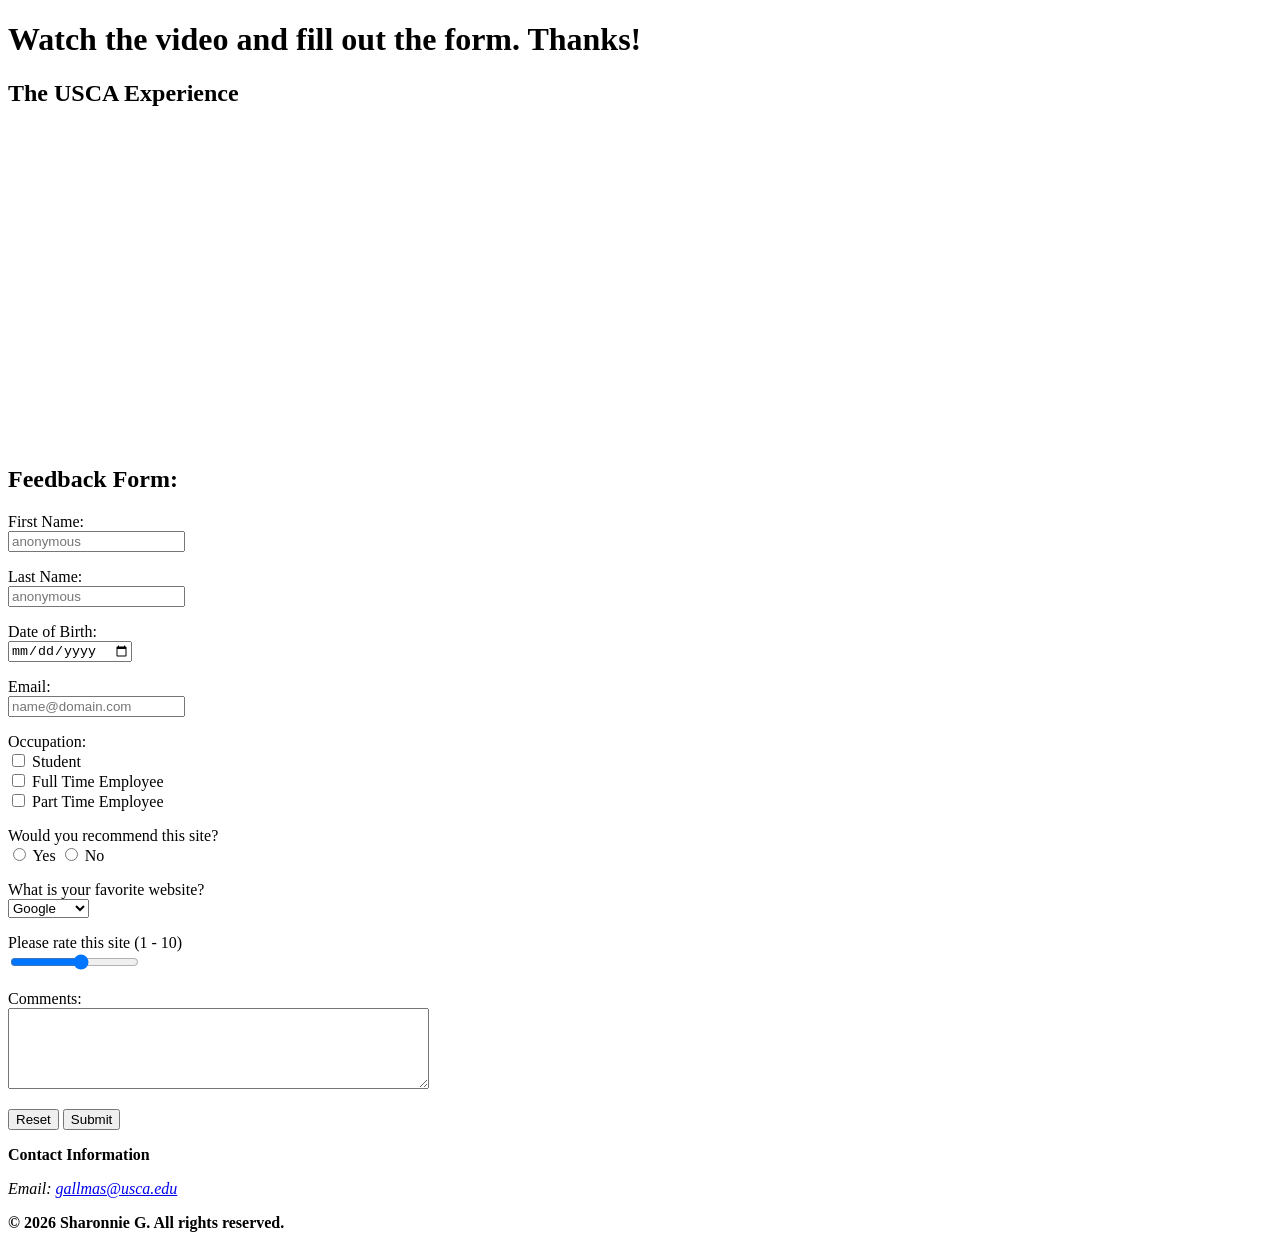
==== ContactMe.html @ e7e9f501 "Assignment 2 Done" ====
<!DOCTYPE html>
<html lang="en">

<head>
    <title> Contact Me </title>
    <meta charset="UTF-8">
</head>


<body>
    <header>
        <h1> Watch the video and fill out the form. Thanks! </h1>
    </header>
    <main>
        <section> <!-- Video Section -->
            <h2> The USCA Experience </h2>
            <iframe width="560" height="315"
                src="https://www.youtube-nocookie.com/embed/7ph78wNgiT8?si=svE9fIdzME-1Y_kt" frameborder="0"
                allow="accelerometer; autoplay; clipboard-write; encrypted-media; gyroscope; picture-in-picture; web-share"
                referrerpolicy="strict-origin-when-cross-origin" allowfullscreen></iframe>
        </section>
        <section> <!-- Form Section -->
            <h2> Feedback Form: </h2>
            <form action="null" name="feedback">
                <!-- User Information -->
                <p>
                    <label for="fname"> First Name: </label><br>
                    <input type="text" id="fname" name="fname" placeholder="anonymous" required>
                </p>
                <p>
                    <label for="lname"> Last Name: </label><br>
                    <input type="text" id="lname" name="lname" placeholder="anonymous" required>
                </p>
                <p>
                    <label for="dob"> Date of Birth: </label><br>
                    <input type="date" name="dob" id="dob">
                </p>
                <p>
                    <label for="mail"> Email: </label><br>
                    <input type="email" id="mail" name="mail" placeholder="name@domain.com">
                </p>
                <!-- Checkbox for Occupation -->
                <p>
                    <label for="occupation"> Occupation: </label><br>
                    <input type="checkbox" id="occupation1" name="occupation1" value="student">
                    <label for="occupation1"> Student </label><br>
                    <input type="checkbox" id="occupation2" name="occupation2" value="fulltime">
                    <label for="occupation2"> Full Time Employee </label><br>
                    <input type="checkbox" id="occupation3" name="occupation3" value="parttime">
                    <label for="occupation3"> Part Time Employee </label>
                </p>
                <!-- Recommend Radio Buttons -->
                <p>
                    <label for="recommend"> Would you recommend this site? </label><br>
                    <input type="radio" id="yes" name="recommend">
                    <label for="yes"> Yes </label>
                    <input type="radio" id="no" name="recommend">
                    <label for="no"> No </label>
                </p>
                <!-- Favorite Website Selection -->
                <p>
                    <label for="favwebsite"> What is your favorite website? </label><br>
                    <select name="favwebsite" id="favwebsite">
                        <option value="Google"> Google </option>
                        <option value="Facebook"> Facebook </option>
                        <option value="Twitter"> Twitter </option>
                        <option value="YouTube"> YouTube </option>
                        <option value="Other"> Other </option>
                    </select>
                </p>
                <!-- Range Element -->
                <p>
                    <label for="rating"> Please rate this site (1 - 10) </label><br>
                    <input type="range" id="rating" name="rating" min="1" max="10">
                </p>
                <p>
                    <label for="comment"> Comments: </label><br>
                    <textarea name="comment" id="comment" rows="5" cols="50"></textarea>
                </p>
                <p>
                    <input type="reset" name="reset">
                    <input type="submit" name="submit" id="submit">
                </p>
            </form>
        </section>
    </main>

    <!-- Footer -->
    <footer>
        <section id="contactsection">
            <p><b> Contact Information </b></p>
            <address>
                Email: <a href="mailto:gallmas@usca.edu"> gallmas@usca.edu</a>
            </address>
        </section>

        <!-- Copyright Section -->
        <p>
            <strong> &copy; 2026 Sharonnie G. All rights reserved. </strong>
        </p>
    </footer>


</body>

</html>
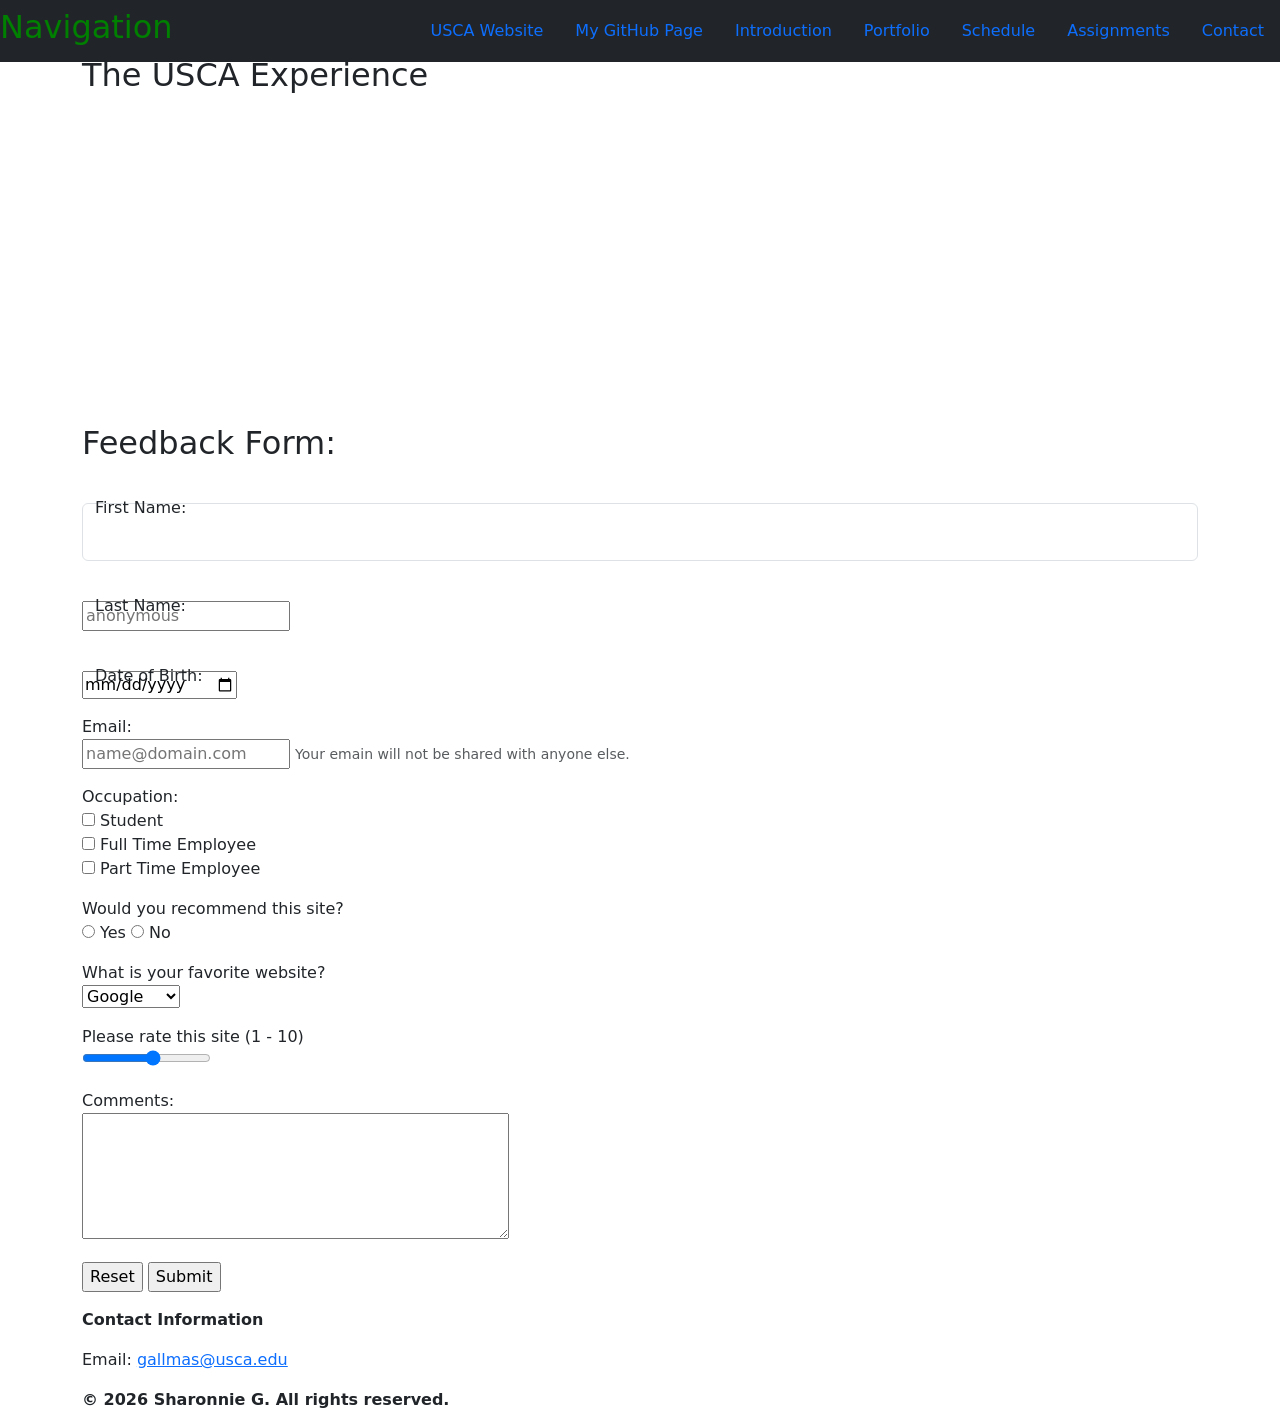
==== commit 97ea4ad4: "10/12 Part 1" ====
--- a/ContactMe.html
+++ b/ContactMe.html
@@ -4,103 +4,135 @@
 <head>
     <title> Contact Me </title>
     <meta charset="UTF-8">
+    <link href="https://cdn.jsdelivr.net/npm/bootstrap@5.3.8/dist/css/bootstrap.min.css" rel="stylesheet"
+        integrity="sha384-sRIl4kxILFvY47J16cr9ZwB07vP4J8+LH7qKQnuqkuIAvNWLzeN8tE5YBujZqJLB" crossorigin="anonymous">
 </head>
 
 
 <body>
-    <header>
-        <h1> Watch the video and fill out the form. Thanks! </h1>
-    </header>
-    <main>
-        <section> <!-- Video Section -->
-            <h2> The USCA Experience </h2>
-            <iframe width="560" height="315"
-                src="https://www.youtube-nocookie.com/embed/7ph78wNgiT8?si=svE9fIdzME-1Y_kt" frameborder="0"
-                allow="accelerometer; autoplay; clipboard-write; encrypted-media; gyroscope; picture-in-picture; web-share"
-                referrerpolicy="strict-origin-when-cross-origin" allowfullscreen></iframe>
-        </section>
-        <section> <!-- Form Section -->
-            <h2> Feedback Form: </h2>
-            <form action="null" name="feedback">
-                <!-- User Information -->
-                <p>
-                    <label for="fname"> First Name: </label><br>
-                    <input type="text" id="fname" name="fname" placeholder="anonymous" required>
-                </p>
-                <p>
-                    <label for="lname"> Last Name: </label><br>
-                    <input type="text" id="lname" name="lname" placeholder="anonymous" required>
-                </p>
-                <p>
-                    <label for="dob"> Date of Birth: </label><br>
-                    <input type="date" name="dob" id="dob">
-                </p>
-                <p>
-                    <label for="mail"> Email: </label><br>
-                    <input type="email" id="mail" name="mail" placeholder="name@domain.com">
-                </p>
-                <!-- Checkbox for Occupation -->
-                <p>
-                    <label for="occupation"> Occupation: </label><br>
-                    <input type="checkbox" id="occupation1" name="occupation1" value="student">
-                    <label for="occupation1"> Student </label><br>
-                    <input type="checkbox" id="occupation2" name="occupation2" value="fulltime">
-                    <label for="occupation2"> Full Time Employee </label><br>
-                    <input type="checkbox" id="occupation3" name="occupation3" value="parttime">
-                    <label for="occupation3"> Part Time Employee </label>
-                </p>
-                <!-- Recommend Radio Buttons -->
-                <p>
-                    <label for="recommend"> Would you recommend this site? </label><br>
-                    <input type="radio" id="yes" name="recommend">
-                    <label for="yes"> Yes </label>
-                    <input type="radio" id="no" name="recommend">
-                    <label for="no"> No </label>
-                </p>
-                <!-- Favorite Website Selection -->
-                <p>
-                    <label for="favwebsite"> What is your favorite website? </label><br>
-                    <select name="favwebsite" id="favwebsite">
-                        <option value="Google"> Google </option>
-                        <option value="Facebook"> Facebook </option>
-                        <option value="Twitter"> Twitter </option>
-                        <option value="YouTube"> YouTube </option>
-                        <option value="Other"> Other </option>
-                    </select>
-                </p>
-                <!-- Range Element -->
-                <p>
-                    <label for="rating"> Please rate this site (1 - 10) </label><br>
-                    <input type="range" id="rating" name="rating" min="1" max="10">
-                </p>
-                <p>
-                    <label for="comment"> Comments: </label><br>
-                    <textarea name="comment" id="comment" rows="5" cols="50"></textarea>
-                </p>
-                <p>
-                    <input type="reset" name="reset">
-                    <input type="submit" name="submit" id="submit">
-                </p>
-            </form>
-        </section>
-    </main>
+    <div class="container">
+        <header class="row">
+            <nav class="col navbar fixed-top bg-dark text-green">
+                <h2 style=" color:green;"> Navigation </h2>
+                <ul class="nav">
+                    <li class="nav-item"><a class="nav-link" href="https://www.usca.edu" target="_blank"> USCA Website
+                        </a></li>
+                    <li class="nav-item"><a class="nav-link" href="https://github.com/sharonnieg" target="_blank"> My
+                            GitHub Page </a></li>
+                    <li class="nav-item"><a class="nav-link" href="#introductionsection"> Introduction </a></li>
+                    <li class="nav-item"><a class="nav-link" href="#portfoliosection"> Portfolio </a></li>
+                    <li class="nav-item"><a class="nav-link" href="#schedulesection"> Schedule </a></li>
+                    <li class="nav-item"><a class="nav-link" href="#assignmentsection"> Assignments </a></li>
+                    <li class="nav-item"><a class="nav-link" href="#contactsection"> Contact</a></li>
+                </ul>
+            </nav>
+            <h1> Watch the video and fill out the form. Thanks! </h1>
+        </header>
+        <!-- main row section column -->
+        <main>
+            <section> <!-- Video Section -->
+                <h2> The USCA Experience </h2>
+                <iframe width="560" height="315"
+                    src="https://www.youtube-nocookie.com/embed/7ph78wNgiT8?si=svE9fIdzME-1Y_kt" frameborder="0"
+                    allow="accelerometer; autoplay; clipboard-write; encrypted-media; gyroscope; picture-in-picture; web-share"
+                    referrerpolicy="strict-origin-when-cross-origin" allowfullscreen></iframe>
+            </section>
+            <section> <!-- Form Section -->
+                <h2> Feedback Form: </h2>
+                <form action="null" name="feedback">
+                    <!-- User Information -->
+                    <p>
+                    <div class="form-floating mb-3">
+                        <label for="fname"> First Name: </label><br>
+                        <input type="text" id="fname" name="fname" placeholder="anonymous" class="form-control"
+                            required>
+                    </div>
+                    </p>
+                    <p>
+                        <div class="form-floating mb-3">
+                        <label for="lname"> Last Name: </label><br>
+                        <input type="text" id="lname" name="lname" placeholder="anonymous" required>
+                        </div>
+                    </p>
+                    <p>
+                        <div class="form-floating mb-3">
+                        <label for="dob"> Date of Birth: </label><br>
+                        <input type="date" name="dob" id="dob">
+                        </div>
+                    </p>
+                    <p>
+                    <div>
+                        <label for="mail"> Email: </label><br>
+                        <input type="email" id="mail" name="mail" placeholder="name@domain.com">
+                        <small id="emailHelp" class="form-text text-muted">Your emain will not be shared with anyone else.</small>
+                    </div>
 
-    <!-- Footer -->
-    <footer>
-        <section id="contactsection">
-            <p><b> Contact Information </b></p>
-            <address>
-                Email: <a href="mailto:gallmas@usca.edu"> gallmas@usca.edu</a>
-            </address>
-        </section>
+                    </p>
+                    <!-- Checkbox for Occupation -->
+                    <p>
+                        <label for="occupation"> Occupation: </label><br>
+                        <input type="checkbox" id="occupation1" name="occupation1" value="student">
+                        <label for="occupation1"> Student </label><br>
+                        <input type="checkbox" id="occupation2" name="occupation2" value="fulltime">
+                        <label for="occupation2"> Full Time Employee </label><br>
+                        <input type="checkbox" id="occupation3" name="occupation3" value="parttime">
+                        <label for="occupation3"> Part Time Employee </label>
+                    </p>
+                    <!-- Recommend Radio Buttons -->
+                    <p>
+                        <label for="recommend"> Would you recommend this site? </label><br>
+                        <input type="radio" id="yes" name="recommend">
+                        <label for="yes"> Yes </label>
+                        <input type="radio" id="no" name="recommend">
+                        <label for="no"> No </label>
+                    </p>
+                    <!-- Favorite Website Selection -->
+                    <p>
+                        <label for="favwebsite"> What is your favorite website? </label><br>
+                        <select name="favwebsite" id="favwebsite">
+                            <option value="Google"> Google </option>
+                            <option value="Facebook"> Facebook </option>
+                            <option value="Twitter"> Twitter </option>
+                            <option value="YouTube"> YouTube </option>
+                            <option value="Other"> Other </option>
+                        </select>
+                    </p>
+                    <!-- Range Element -->
+                    <p>
+                        <label for="rating"> Please rate this site (1 - 10) </label><br>
+                        <input type="range" id="rating" name="rating" min="1" max="10">
+                    </p>
+                    <p>
+                        <label for="comment"> Comments: </label><br>
+                        <textarea name="comment" id="comment" rows="5" cols="50"></textarea>
+                    </p>
+                    <p>
+                        <input type="reset" name="reset">
+                        <input type="submit" name="submit" id="submit">
+                    </p>
+                </form>
+            </section>
+        </main>
 
-        <!-- Copyright Section -->
-        <p>
-            <strong> &copy; 2026 Sharonnie G. All rights reserved. </strong>
-        </p>
-    </footer>
+        <!-- Footer -->
+        <footer>
+            <section id="contactsection">
+                <p><b> Contact Information </b></p>
+                <address>
+                    Email: <a href="mailto:gallmas@usca.edu"> gallmas@usca.edu</a>
+                </address>
+            </section>
 
-
+            <!-- Copyright Section -->
+            <p>
+                <strong> &copy; 2026 Sharonnie G. All rights reserved. </strong>
+            </p>
+        </footer>
+    </div>
+    </div>
+    <script src="https://cdn.jsdelivr.net/npm/bootstrap@5.3.8/dist/js/bootstrap.bundle.min.js"
+        integrity="sha384-FKyoEForCGlyvwx9Hj09JcYn3nv7wiPVlz7YYwJrWVcXK/BmnVDxM+D2scQbITxI"
+        crossorigin="anonymous"></script>
 </body>
 
 </html>
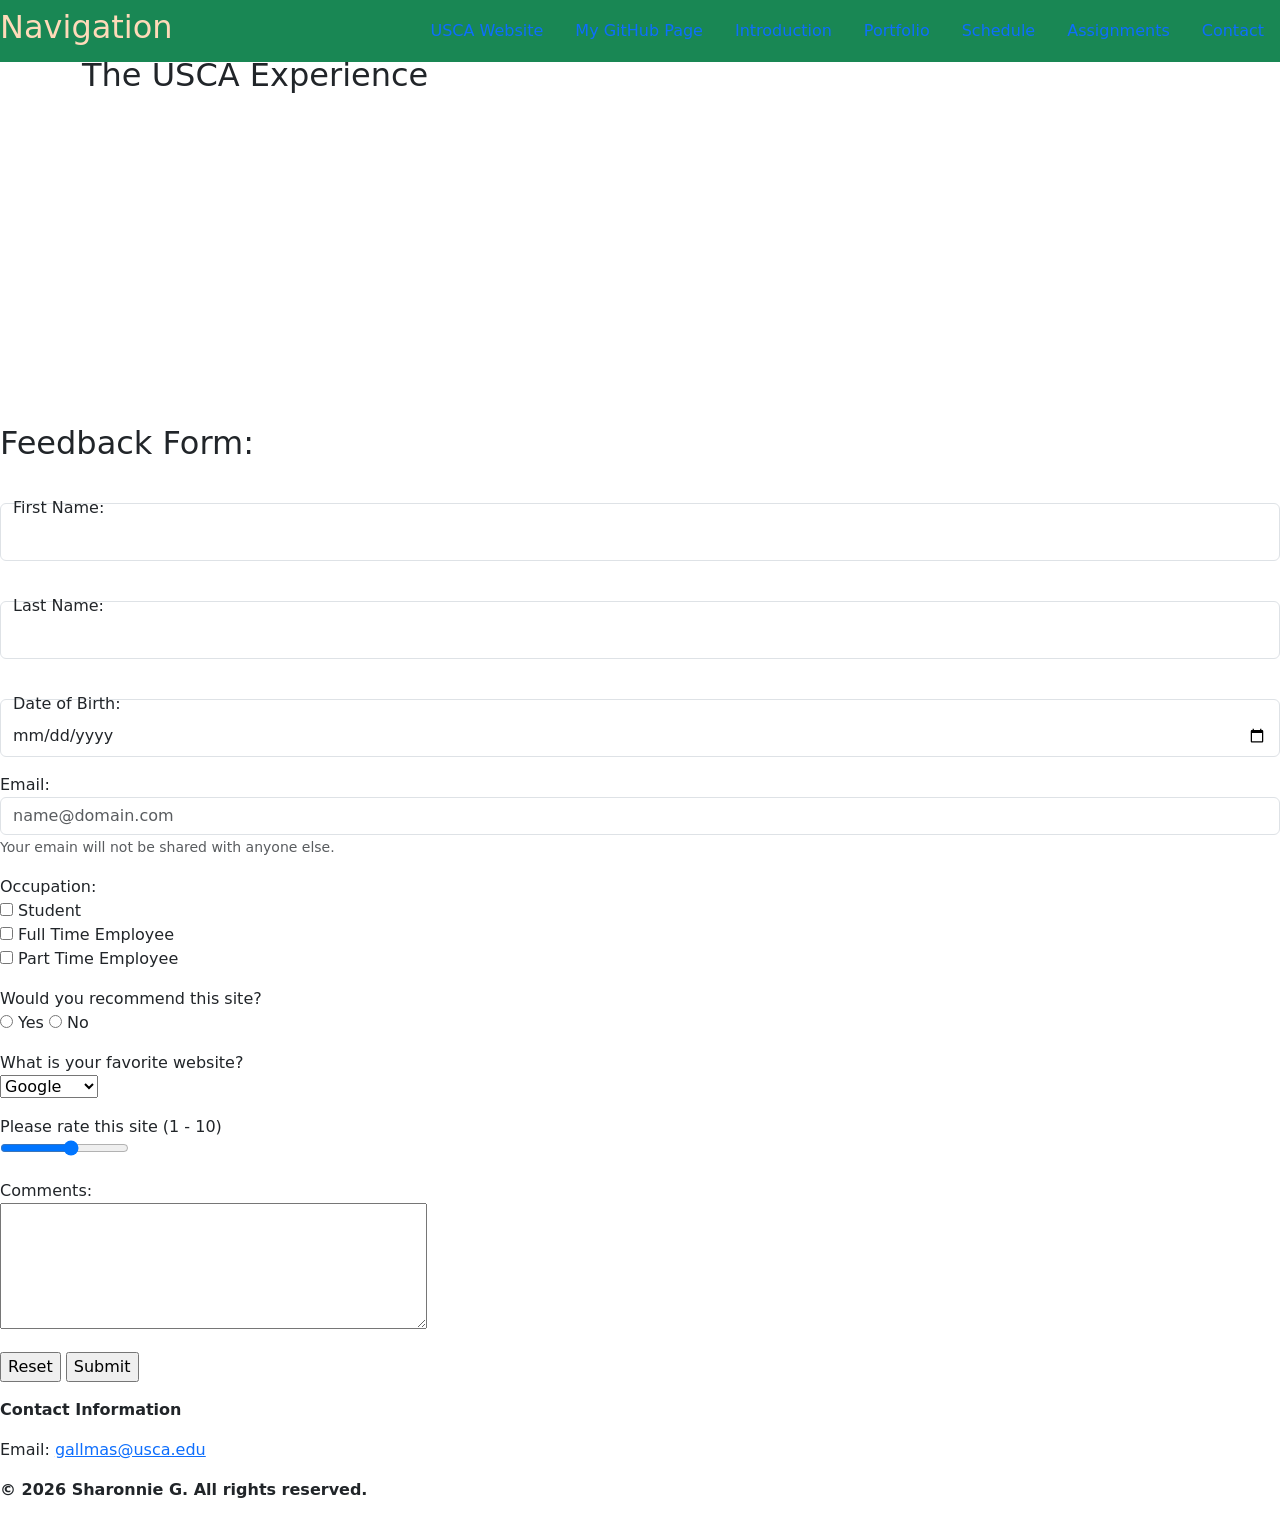
==== commit 9bb46620: "10/19" ====
--- a/ContactMe.html
+++ b/ContactMe.html
@@ -12,9 +12,9 @@
 <body>
     <div class="container">
         <header class="row">
-            <nav class="col navbar fixed-top bg-dark text-green">
-                <h2 style=" color:green;"> Navigation </h2>
-                <ul class="nav">
+            <nav class="col navbar fixed-top bg-success">
+                <h2 style=" color:#FFDAB9"> Navigation </h2>
+                <ul class="nav fw-light">
                     <li class="nav-item"><a class="nav-link" href="https://www.usca.edu" target="_blank"> USCA Website
                         </a></li>
                     <li class="nav-item"><a class="nav-link" href="https://github.com/sharonnieg" target="_blank"> My
@@ -32,10 +32,12 @@
         <main>
             <section> <!-- Video Section -->
                 <h2> The USCA Experience </h2>
-                <iframe width="560" height="315"
-                    src="https://www.youtube-nocookie.com/embed/7ph78wNgiT8?si=svE9fIdzME-1Y_kt" frameborder="0"
-                    allow="accelerometer; autoplay; clipboard-write; encrypted-media; gyroscope; picture-in-picture; web-share"
-                    referrerpolicy="strict-origin-when-cross-origin" allowfullscreen></iframe>
+                <div">
+                    <iframe width="560" height="315"
+                        src="https://www.youtube-nocookie.com/embed/7ph78wNgiT8?si=svE9fIdzME-1Y_kt" frameborder="0"
+                        allow="accelerometer; autoplay; clipboard-write; encrypted-media; gyroscope; picture-in-picture; web-share"
+                        referrerpolicy="strict-origin-when-cross-origin" allowfullscreen></iframe>
+                </div>
             </section>
             <section> <!-- Form Section -->
                 <h2> Feedback Form: </h2>
@@ -49,22 +51,23 @@
                     </div>
                     </p>
                     <p>
-                        <div class="form-floating mb-3">
+                    <div class="form-floating mb-3">
                         <label for="lname"> Last Name: </label><br>
-                        <input type="text" id="lname" name="lname" placeholder="anonymous" required>
-                        </div>
+                        <input type="text" id="lname" name="lname" placeholder="anonymous" class="form-control">
+                    </div>
                     </p>
                     <p>
-                        <div class="form-floating mb-3">
+                    <div class="form-floating mb-3">
                         <label for="dob"> Date of Birth: </label><br>
-                        <input type="date" name="dob" id="dob">
-                        </div>
+                        <input type="date" name="dob" id="dob" class="form-control">
+                    </div>
                     </p>
                     <p>
                     <div>
                         <label for="mail"> Email: </label><br>
-                        <input type="email" id="mail" name="mail" placeholder="name@domain.com">
-                        <small id="emailHelp" class="form-text text-muted">Your emain will not be shared with anyone else.</small>
+                        <input type="email" id="mail" name="mail" placeholder="name@domain.com" class="form-control">
+                        <small id="emailHelp" class="form-text text-muted">Your emain will not be shared with anyone
+                            else.</small>
                     </div>
 
                     </p>
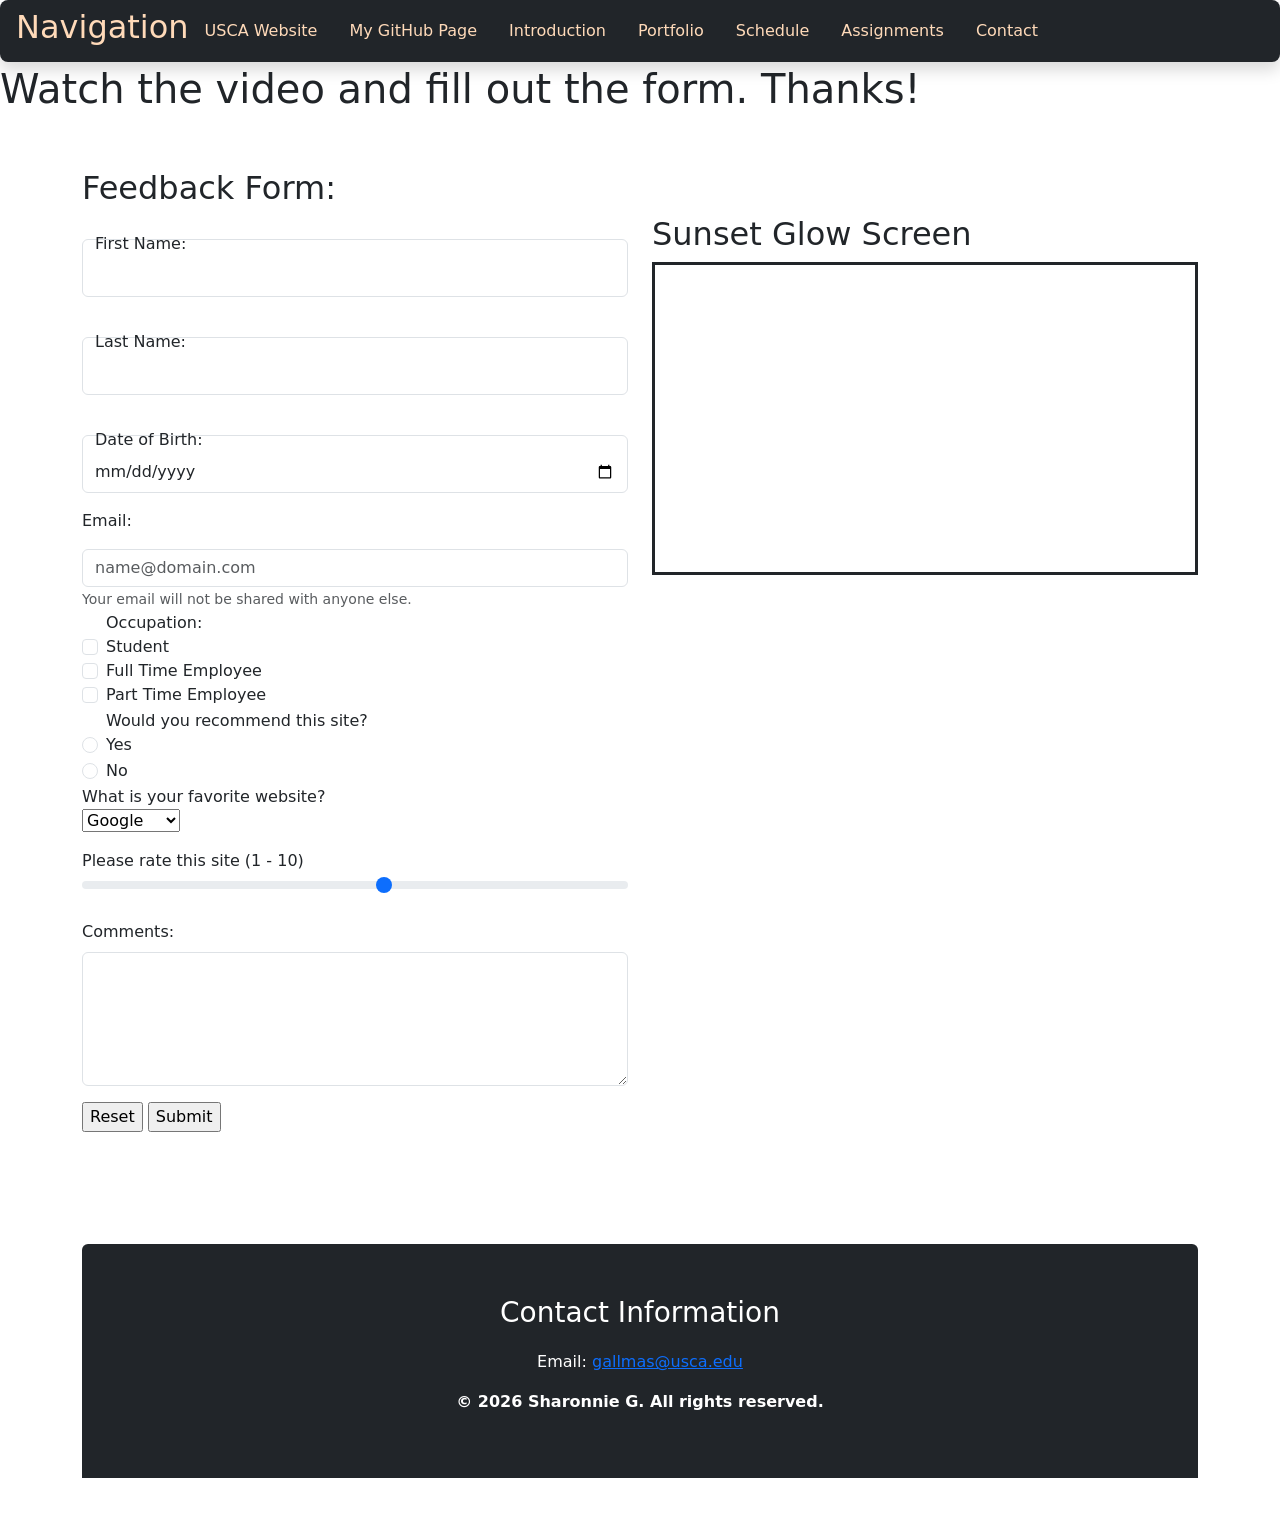
==== commit b7c02068: "Assignment 4 Complete" ====
--- a/ContactMe.html
+++ b/ContactMe.html
@@ -1,94 +1,96 @@
 <!DOCTYPE html>
 <html lang="en">
 
+<!-- Head Area-->
+
 <head>
-    <title> Contact Me </title>
+    <title> Contact </title>
     <meta charset="UTF-8">
+    <link rel="stylesheet" href="contact.css">
     <link href="https://cdn.jsdelivr.net/npm/bootstrap@5.3.8/dist/css/bootstrap.min.css" rel="stylesheet"
         integrity="sha384-sRIl4kxILFvY47J16cr9ZwB07vP4J8+LH7qKQnuqkuIAvNWLzeN8tE5YBujZqJLB" crossorigin="anonymous">
 </head>
 
+<!-- Body Area -->
 
 <body>
-    <div class="container">
-        <header class="row">
-            <nav class="col navbar fixed-top bg-success">
-                <h2 style=" color:#FFDAB9"> Navigation </h2>
-                <ul class="nav fw-light">
-                    <li class="nav-item"><a class="nav-link" href="https://www.usca.edu" target="_blank"> USCA Website
-                        </a></li>
-                    <li class="nav-item"><a class="nav-link" href="https://github.com/sharonnieg" target="_blank"> My
-                            GitHub Page </a></li>
-                    <li class="nav-item"><a class="nav-link" href="#introductionsection"> Introduction </a></li>
-                    <li class="nav-item"><a class="nav-link" href="#portfoliosection"> Portfolio </a></li>
-                    <li class="nav-item"><a class="nav-link" href="#schedulesection"> Schedule </a></li>
-                    <li class="nav-item"><a class="nav-link" href="#assignmentsection"> Assignments </a></li>
-                    <li class="nav-item"><a class="nav-link" href="#contactsection"> Contact</a></li>
-                </ul>
-            </nav>
-            <h1> Watch the video and fill out the form. Thanks! </h1>
-        </header>
-        <!-- main row section column -->
-        <main>
-            <section> <!-- Video Section -->
-                <h2> The USCA Experience </h2>
-                <div">
-                    <iframe width="560" height="315"
-                        src="https://www.youtube-nocookie.com/embed/7ph78wNgiT8?si=svE9fIdzME-1Y_kt" frameborder="0"
-                        allow="accelerometer; autoplay; clipboard-write; encrypted-media; gyroscope; picture-in-picture; web-share"
-                        referrerpolicy="strict-origin-when-cross-origin" allowfullscreen></iframe>
-                </div>
-            </section>
-            <section> <!-- Form Section -->
-                <h2> Feedback Form: </h2>
+    <nav class="navbar navbar-expand-lg fixed-top navbar-dark bg-dark rounded-3 px-3 shadow">
+        <h2 style=" color:#FFDAB9"> Navigation </h2>
+        <ul class="nav fw-light">
+            <li class="nav-item"><a class="nav-link" href="https://www.usca.edu" target="_blank"
+                    style="color: #FFDAB9;"> USCA Website
+                </a></li>
+            <li class="nav-item"><a class="nav-link" href="https://github.com/sharonnieg" target="_blank"
+                    style="color: #FFDAB9;"> My GitHub Page </a></li>
+            <li class="nav-item"><a class="nav-link" href="index.html#introductionsection" style="color: #FFDAB9;">
+                    Introduction </a></li>
+            <li class="nav-item"><a class="nav-link" href="index.html#portfoliosection" style="color: #FFDAB9;">
+                    Portfolio
+                </a></li>
+            <li class="nav-item"><a class="nav-link" href="index.html#schedulesection" style="color: #FFDAB9;"> Schedule
+                </a></li>
+            <li class="nav-item"><a class="nav-link" href="index.html#assignmentsection" style="color: #FFDAB9;">
+                    Assignments </a></li>
+            <li class="nav-item"><a class="nav-link" href="#contactsection" style="color: #FFDAB9;"> Contact</a>
+            </li>
+        </ul>
+    </nav>
+    <h1 style="margin-top: 65px;"> Watch the video and fill out the form. Thanks! </h1>
+
+    <!-- Form and Video -->
+    <div class="container py-5">
+        <div class="row align-items center">
+            <h2> Feedback Form: </h2>
+
+            <!-- Form Section -->
+            <div class="col-md-6 mb-4 mb-md-0">
                 <form action="null" name="feedback">
                     <!-- User Information -->
-                    <p>
                     <div class="form-floating mb-3">
                         <label for="fname"> First Name: </label><br>
                         <input type="text" id="fname" name="fname" placeholder="anonymous" class="form-control"
                             required>
                     </div>
-                    </p>
-                    <p>
                     <div class="form-floating mb-3">
                         <label for="lname"> Last Name: </label><br>
                         <input type="text" id="lname" name="lname" placeholder="anonymous" class="form-control">
                     </div>
-                    </p>
-                    <p>
                     <div class="form-floating mb-3">
                         <label for="dob"> Date of Birth: </label><br>
                         <input type="date" name="dob" id="dob" class="form-control">
                     </div>
-                    </p>
-                    <p>
                     <div>
-                        <label for="mail"> Email: </label><br>
+                        <label for="mail" class="form-floating mb-3"> Email: </label><br>
                         <input type="email" id="mail" name="mail" placeholder="name@domain.com" class="form-control">
-                        <small id="emailHelp" class="form-text text-muted">Your emain will not be shared with anyone
+                        <small id="emailHelp" class="form-text text-muted">Your email will not be shared with anyone
                             else.</small>
                     </div>
 
-                    </p>
                     <!-- Checkbox for Occupation -->
-                    <p>
-                        <label for="occupation"> Occupation: </label><br>
-                        <input type="checkbox" id="occupation1" name="occupation1" value="student">
-                        <label for="occupation1"> Student </label><br>
-                        <input type="checkbox" id="occupation2" name="occupation2" value="fulltime">
-                        <label for="occupation2"> Full Time Employee </label><br>
-                        <input type="checkbox" id="occupation3" name="occupation3" value="parttime">
-                        <label for="occupation3"> Part Time Employee </label>
-                    </p>
+                    <div class="form-check">
+                        <label class="form-check-label"> Occupation: </label><br>
+                        <input type="checkbox" id="occupation1" name="occupation1" value="student"
+                            class="form-check-input">
+                        <label for="occupation1" class="form-check-label"> Student </label><br>
+                        <input type="checkbox" id="occupation2" name="occupation2" value="fulltime"
+                            class="form-check-input">
+                        <label for="occupation2" class="form-check-label"> Full Time Employee </label><br>
+                        <input type="checkbox" id="occupation3" name="occupation3" value="parttime"
+                            class="form-check-input">
+                        <label for="occupation3" class="form-check-label"> Part Time Employee </label>
+                    </div>
+
                     <!-- Recommend Radio Buttons -->
-                    <p>
-                        <label for="recommend"> Would you recommend this site? </label><br>
-                        <input type="radio" id="yes" name="recommend">
-                        <label for="yes"> Yes </label>
-                        <input type="radio" id="no" name="recommend">
-                        <label for="no"> No </label>
-                    </p>
+                    <div class="form-check">
+                        <label class="form-check-label"> Would you recommend this site? </label><br>
+                        <input type="radio" id="yes" name="recommend" class="form-check-input">
+                        <label for="yes" class="form-check-label"> Yes </label>
+                    </div>
+                    <div class="form-check">
+                        <input type="radio" id="no" name="recommend" class="form-check-input">
+                        <label for="no" class="form-check-label"> No </label>
+                    </div>
+
                     <!-- Favorite Website Selection -->
                     <p>
                         <label for="favwebsite"> What is your favorite website? </label><br>
@@ -100,42 +102,57 @@
                             <option value="Other"> Other </option>
                         </select>
                     </p>
+
                     <!-- Range Element -->
                     <p>
                         <label for="rating"> Please rate this site (1 - 10) </label><br>
-                        <input type="range" id="rating" name="rating" min="1" max="10">
+                        <input type="range" id="rating" name="rating" min="1" max="10" class="form-range">
                     </p>
-                    <p>
-                        <label for="comment"> Comments: </label><br>
-                        <textarea name="comment" id="comment" rows="5" cols="50"></textarea>
-                    </p>
+                    <div class="mb-3">
+                        <label for="comment" class="form-label"> Comments: </label><br>
+                        <textarea name="comment" id="comment" rows="5" cols="50" class="form-control"></textarea>
+                    </div>
                     <p>
                         <input type="reset" name="reset">
                         <input type="submit" name="submit" id="submit">
                     </p>
                 </form>
-            </section>
-        </main>
+            </div>
 
-        <!-- Footer -->
-        <footer>
+            <!-- Video Section-->
+            <div class="col-md-6">
+                <h2> Sunset Glow Screen </h2>
+                <div class="border border-dark border-3 p-1">
+                    <div class="ratio ratio-16x9">
+                        <iframe width="560" height="315"
+                            src="https://www.youtube-nocookie.com/embed/7ph78wNgiT8?si=svE9fIdzME-1Y_kt" frameborder="0"
+                            allow="accelerometer; autoplay; clipboard-write; encrypted-media; gyroscope; picture-in-picture; web-share"
+                            referrerpolicy="strict-origin-when-cross-origin" allowfullscreen>
+                        </iframe>
+                    </div>
+                </div>
+            </div>
+        </div>
+    </div>
+
+    <!-- Footer -->
+    <div class="container my-5">
+        <footer class="bg-dark text-white text-center rounded-top p-5">
             <section id="contactsection">
-                <p><b> Contact Information </b></p>
+                <p class="fs-3"> Contact Information </p>
                 <address>
                     Email: <a href="mailto:gallmas@usca.edu"> gallmas@usca.edu</a>
                 </address>
             </section>
-
             <!-- Copyright Section -->
             <p>
                 <strong> &copy; 2026 Sharonnie G. All rights reserved. </strong>
             </p>
         </footer>
     </div>
-    </div>
     <script src="https://cdn.jsdelivr.net/npm/bootstrap@5.3.8/dist/js/bootstrap.bundle.min.js"
-        integrity="sha384-FKyoEForCGlyvwx9Hj09JcYn3nv7wiPVlz7YYwJrWVcXK/BmnVDxM+D2scQbITxI"
-        crossorigin="anonymous"></script>
+        integrity="sha384-FKyoEForCGlyvwx9Hj09JcYn3nv7wiPVlz7YYwJrWVcXK/BmnVDxM+D2scQbITxI" crossorigin="anonymous">
+        </script>
 </body>
 
 </html>
